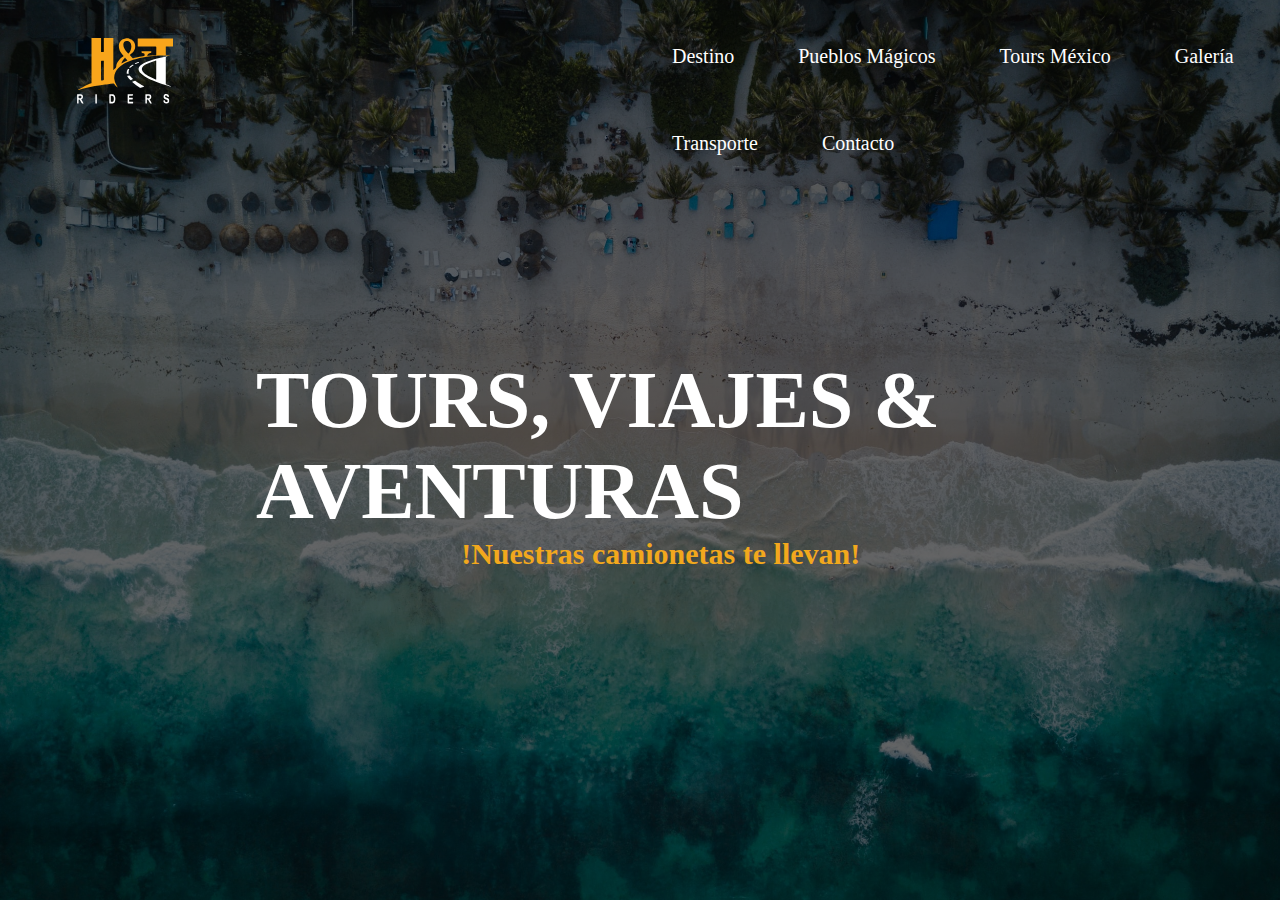
==== index.html @ 3507857a "Tercera Version" ====
<!DOCTYPE html>
<html lang="es">
  <head>
    <meta charset="UTF-8" />
    <meta http-equiv="X-UA-Compatible" content="IE=edge" />
    <meta name="viewport" content="width=device-width, initial-scale=1.0" />
    <title>Inicio</title>
    <link
      href="https://cdn.jsdelivr.net/npm/bootstrap@5.1.0/dist/css/bootstrap.min.css"
      rel="stylesheet"
      integrity="sha384-KyZXEAg3QhqLMpG8r+8fhAXLRk2vvoC2f3B09zVXn8CA5QIVfZOJ3BCsw2P0p/We"
      crossorigin="anonymous"
    />
    <link rel="stylesheet" href="css/estilosIndex.css" />
    <link rel="stylesheet" href="css/responsiveIndex.css">
  </head>
  <body>
    <header>
      <nav>
        <div class="logo">
          <svg
          version="1.1"
          id="logo"
          xmlns="http://www.w3.org/2000/svg"
          xmlns:xlink="http://www.w3.org/1999/xlink"
          x="0px"
          y="0px"
          viewBox="0 0 442 302.6"
          style="enable-background: new 0 0 442 302.6"
          xml:space="preserve"
        >
          <style type="text/css">
            .st0 {
              fill: #f8a51b;
            }
            .st1 {
              fill: #fff;
            }
          </style>
          <path
            class="st0"
            d="M441.9,38.6c-10.3,0.4-20.7,0.2-31,0.1c-1.6,0-2.1,0.3-2,1.9c0,11.9,0,23.9,0,35.8c0,2.3,1.5,2.2,3,2.3
        c4.3,0.2,8.5,0.5,12.8,0.7c1-0.1,2.1,0.3,2.9,0.9c-3,1.1-6.1,0.1-9.1,0c-12.3-0.4-24.6,0.5-36.8,0.8c-14.5,0.3-29,1.4-43.4,3.4
        c-12,1.6-24,3.4-35.9,5.3c-6.1,1-12.4,1.8-18.2,3.7c-6.9,2.3-14,3.6-20.9,5.9c-3.5,1.1-7.3,1.7-10.6,3.2c-7.7,3.4-15.9,5.5-23.3,9.5
        c-5.1,2.8-10.4,5.1-15.4,8.1c-8.9,5.4-17.2,11.8-24.5,19.1c-4.9,5-9,10.7-12.1,16.9c-5.1,10.1-7.1,21.4-5.7,32.6
        c1.1,9.2,4.4,17.6,8.4,25.7c1.9,3.7,4,7.4,6.3,10.9c0.2,0.4,1,0.8,0.3,1.4s-1-0.1-1.4-0.4c-5.6-3.8-10.2-8.7-13.7-14.5
        c-0.6-1.4-2.1-2.3-3.7-2c-8.3,0.8-16.7,1-24.9,2.5c-4.6,0.8-9.1,1.4-13.7,2c-9.4,1.4-19,2.5-28.4,3.9c-6,0.9-12.3,1.1-18.1,2.7
        C68.6,224.8,54,226,40,230c-9.9,2.9-20,4.7-29.8,7.8c-2.2,0.7-4.7,0.7-6.8,1.9c3.6-3.1,7.8-4.9,11.8-7.3c4.9-2.9,9.9-5.6,14.9-8.3
        c6.7-3.6,13.7-6.4,20.4-9.7c5-2.5,10.1-4.1,15.2-6.1c1.1-0.4,1-1.1,1-2c0-68.8,0-137.5,0-206.3h44.2c0,9.2,0,18.4-0.1,27.6
        c0,11.4,0,22.9-0.1,34.3c0,1.9,0.5,2.5,2.3,2.3c2.5-0.2,5-0.2,7.5,0c2.7,0.3,3.1-0.8,3.1-3.2c-0.1-20.4,0-40.8,0-61.1h43.6
        c0.1,0.5,0.1,0.9,0.1,1.4c0,47.5,0,95.1,0,142.6c0,1.7-0.3,3.4-0.2,4.4c2.7-2.6,5.7-4.8,8.3-7.4c2.3-2.4,5-4.5,5.1-8.5
        c0.3-12.2,6-22.1,13.7-31c4.3-5,9-9.8,14.7-13.4c1.3-0.9,2.6-1.8,3.8-2.8c1.7-1.4,1.6-2.6,0.1-4.2c-4.3-4.6-8.2-9.7-11.5-15.1
        c-6.3-9.9-9.2-21.5-8.4-33.1c0.3-5,1.9-9.8,4.5-14.1c5.7-9.7,14.9-14.4,25.5-16.2c6.1-1.1,12.4-1.3,18.7,1.1s12.4,4.9,17.1,10.2
        c5.6,6.3,8.9,14.3,9.2,22.7c0.7,13.1-5,23.7-14,32.8c-2.9,3-6.7,4.9-9.5,8.1c-0.7,0.8-1.4,1.2-0.4,2.3c4.2,4.4,8.3,8.8,12.5,13.2
        c0.8,0.9,1.7,0.6,2.8,0.3c4.6-1.3,9.3-2.7,14-3.6c10.3-2,20.7-4.1,31.1-5.4c5.9-0.8,5.7-0.9,6.8-6.7c0.7-3-1.2-6-4.1-6.9
        c-2-0.6-4.1-1.1-6.2-1.6c-3.3-0.8-4.3-2.6-3.7-6.8c0.5-3.2,2.8-0.9,4.2-1.4c0.1,0,0.2,0,0.3,0c12.7,0.5,25.3,0.4,38,0
        c1.4,0,2.1,0,2.5,1.7c0.8,4-0.5,6.3-4.5,6.9c-6.6,1.1-11.5,4.2-14.2,10.5c-0.3,0.5-0.5,1.2-0.3,1.8c0.3,0.8,1.1,0.4,1.7,0.4
        c1.2-0.1,2.4-0.3,3.6-0.4c11.6-0.9,23.2-1.8,34.8-2.7c1.2-0.1,1.7-0.3,1.7-1.8c0-10.3,0.1-20.7,0.2-31c0.1-7.1,0.1-7.2-6.9-7.2
        c-25.3,0-50.7,0-76.1,0.1c-2.3,0-2.6-0.9-2.6-2.8c0.1-10.2,0.1-20.5,0-30.8c0-2.4,0.4-3.2,3-3.2c52,0.1,104,0.1,156,0
        c1.2,0,2.4-0.1,3.6-0.1V38.6z M250.2,39.1c0.6-2.4-0.9-6-1.4-9.6c-0.6-3.8-2.3-7.3-4.9-10.1c-4.8-5.1-11.2-6.7-18-5.6
        c-4.4,0.7-8.3,3-10.2,6.9c-3.9,7.8-2.4,15.9,0.7,23.7c4,10.2,11.2,18.1,18.3,26.2c1.1,1.3,2,1.5,3.4,0.1
        C245.9,62.1,249.8,52,250.2,39.1L250.2,39.1z M110.7,150.4L110.7,150.4c0,14.3,0,28.7,0,43c0,2,0.6,2.7,2.6,2.3
        c2.4-0.4,4.8-0.6,7.1-1.1c1.8-0.4,3.2-1,3.2-3.6c-0.1-23,0-46,0-69c0-4.9-0.1-9.9,0-14.8c0-1.6-0.5-2.1-2.1-2.1
        c-2.7,0.1-5.4,0.1-8.1,0c-2.3-0.2-2.8,0.7-2.8,2.9C110.8,122,110.7,136.2,110.7,150.4z M232,102.6c-0.2-0.3-0.4-0.7-0.6-1
        c-2.7-3-6-5.4-8.2-8.8c-1.5-2.4-2.9-1.9-4.3,0c-0.6,0.9-1.2,1.7-1.9,2.4c-5.7,5.6-9.2,12.6-12,20c-0.2,0.6-0.5,1.4,0.1,1.8
        s1-0.3,1.5-0.5c4.6-1.9,8.3-5.5,13-7.2c3.5-1.2,6.2-3.9,10-4.4C230.9,104.9,232,103.9,232,102.6z"
          />
          <path
            class="st1"
            d="M433.1,224.4c-2.8-0.8-5.7-1.2-8.4-2.4c-5.6-2.4-11.7-3.5-17.4-5.4c-12.6-4.3-25.5-8-37.9-12.8
        c-7.5-2.9-15.2-5.3-22.4-8.9c-6.2-3.2-12.9-5.3-18.9-8.8c-5.2-3.1-10.8-5.4-15.8-8.8c-7-4.8-14.3-9.3-20-15.8
        c-4-4.6-7.6-9.4-8.5-15.6c-0.6-3.2-0.3-6.6,1-9.6c1.5-3.7,3.8-7,6.8-9.8c5.3-4.6,11.2-8.5,17.5-11.7c8.5-4.3,17.5-7.1,26.3-10.5
        c10.8-4.1,22.1-6.2,33.1-9.4c14.2-4.1,28.8-6.3,43.2-9.3c0.6-0.1,1.3,0,1.8-0.5s1.6-1.1,2-0.1s-0.8,1-1.4,1.3c-5.3,2-5.3,2-5.3,7.8
        c0,38.8,0,77.5,0,116.2c0,2.3,0.6,3.5,2.8,4.2c5,1.8,9.9,3.8,14.8,5.9c2.3,1,4.5,2.3,6.8,3.5L433.1,224.4z M364.8,147.6v-40.2
        c0-4.5,0-4.4-4-3c-8.8,3-17.7,5.5-26.2,9c-7.3,3-15,5.1-21.7,9.8c-4.1,2.9-8.2,5.7-11.1,10c-2.9,4-3.8,9.1-2.5,13.8
        c1.4,5.3,4.7,9.5,8.4,13.2c7.4,7.4,16.4,12.8,25.5,17.6c9.4,4.9,19.3,9,28.9,13.6c2,1,2.7,0.7,2.6-1.7
        C364.7,175.6,364.8,161.6,364.8,147.6z"
          />
          <path
            class="st1"
            d="M333.9,282.6c5.3,5.4,7.4,12.3,10.9,18.9c-2.6,0-4.9-0.1-7.1,0c-1.4,0.1-1.6-1-2.1-1.8
        c-2.8-4.6-4.6-9.7-7.8-14.1c-1.5-2-3.2-1.9-5.1-1.9c-1.3,0-0.9,1.2-0.9,1.9c0,4.6-0.1,9.1,0,13.7c0.1,1.9-0.6,2.3-2.4,2.3
        c-4.5-0.1-4.5,0-4.5-4.6c0-11.7,0.1-23.5-0.1-35.2c0-2.4,0.8-2.9,3-2.8c4.4,0.2,8.8,0.1,13.1,0c9.2-0.2,11.3,5.9,11.1,12.7
        C341.9,277,339.8,281.2,333.9,282.6z M321.7,271.6c0,5.4,0,5.4,5.4,5.4c0.8,0,1.7,0,2.5,0c4.2-0.2,6.4-3.9,5-7.8
        c-1.3-3.4-4.1-3.3-6.9-3.3C321.7,265.8,321.7,265.7,321.7,271.6L321.7,271.6z"
          />
          <path
            class="st1"
            d="M19.5,282.6c5.2,5.4,7.2,12.3,10.9,18.8c-2.6,0-4.8,0-7,0c-1.4,0-1.6-1-2.2-1.8c-2.8-4.6-4.5-9.8-7.9-14.1
        c-0.6-0.9-1.5-1.6-2.6-1.9c-2.8-0.7-3.4-0.2-3.4,2.7c0,4.3-0.1,8.6,0,12.9c0.1,1.9-0.6,2.5-2.4,2.3c-0.6-0.1-1.3-0.1-1.9,0
        c-2,0.3-2.5-0.5-2.5-2.4c0.1-12.6,0.1-25.1,0-37.7c0-2,0.6-2.5,2.5-2.4c4.7,0.1,9.5,0,14.2,0.1c6.1,0.1,9.6,3.5,10.2,9.6
        c0.3,2.6,0,5.2-0.7,7.8C25.8,279.7,23,281.4,19.5,282.6z M7.3,271.3c0,5.7,0,5.7,5.9,5.7c0.6,0,1.1-0.1,1.7,0
        c2.3,0.2,4.3-0.5,5.2-2.8s0.9-4.6-1-6.7s-4-1.5-6.1-1.5C7.3,265.7,7.3,265.8,7.3,271.3z"
          />
          <path
            class="st1"
            d="M148.8,280.1c0-6.3,0.1-12.6,0-19c0-1.7,0.4-2.3,2.2-2.2c4,0.1,8,0,12,0c5.7,0.1,9.3,2.8,11.3,8.2
        c3.4,8.9,3.2,18.7-0.5,27.4c-1.8,4.4-5.7,6.5-10.4,6.7c-4.3,0.2-8.6,0-12.8,0.1c-1.7,0-1.7-1-1.6-2.1
        C148.8,292.9,148.8,286.5,148.8,280.1z M155.5,279.6v8.9c0,4.9,0,4.9,4.9,5.3c0.2,0,0.4,0,0.6,0c3.4,0.7,6.7-1.5,7.4-4.8
        c1.1-4.1,1.4-8.5,0.9-12.7c-0.5-7.6-3.7-11.1-12-10.6c-1.4,0.1-1.9,0.5-1.9,1.9C155.6,271.7,155.5,275.7,155.5,279.6L155.5,279.6z"
          />
          <path
            class="st1"
            d="M309.6,222.8c-5.8,2.3-11.2,4.5-16.6,6.7c-1.2,0.5-2.1,0-3.1-0.6c-11.9-6.9-23-15.1-33-24.4
        c-1-1.1-1.8-2.3-2.5-3.5c4.2-1.4,8.2-2.7,12.2-3.9c1.2-0.4,2.1,0.6,3,1.2c6.2,4.3,12.6,8.5,19.1,12.3c6,3.5,12,7,18.3,10
        C307.9,221.1,308.8,221.9,309.6,222.8z"
          />
          <path
            class="st1"
            d="M411.1,302c-8,0-13.1-4.9-13.4-12.9c0-1,0.1-1.6,1.3-1.6c0.7,0,1.5-0.1,2.2-0.3c2-0.5,3.1-0.1,3.7,2.2
        c1.1,4.1,4,6.1,7.5,5.6c2.5-0.3,5.1-2.9,5.2-5.3c0.1-2.7-1.4-4.5-3.9-5.4s-5.1-1.6-7.6-2.7c-5.6-2.3-8.4-8.1-7.1-14.7
        c1.1-5.5,5.1-8.5,11.4-8.5c7.8-0.1,11.9,3.2,12.9,10.2c0.3,1.7,0.1,2.7-2.1,2.8c-2.8,0.1-4.7,0-5.7-3.3c-0.9-3-6-3.9-8.5-1.9
        s-2.1,5.2,0.9,6.8s6,2.3,9,3.5c6.6,2.9,8.4,8.7,7.4,15.2C423.2,299,419.1,302,411.1,302z"
          />
          <path
            class="st1"
            d="M245.5,301.5c-3.4,0-6.9,0-10.3,0c-1.3,0-2-0.1-2-1.8c0.1-13,0.1-26.1,0-39.1c0-1.5,0.7-1.7,1.9-1.7
        c7,0,14,0,21,0c1.2,0,1.8,0.2,1.9,1.7c0.3,5.2,0.4,5.2-4.9,5.2c-3.7,0-7.5,0-11.2,0c-1.4,0-1.9,0.4-1.9,1.9
        c-0.3,7.5-0.4,7.5,7.2,7.5c2.5,0,5,0.1,7.5,0c1.4-0.1,1.9,0.5,2,1.9c0.4,5.5,0.4,5.5-5.1,5.5c-3.2,0-6.3,0.1-9.5,0
        c-1.6,0-2.2,0.5-2.1,2.1c0.1,2.4,0.1,4.8,0,7.3c-0.1,1.7,0.7,2,2.2,2c4.6-0.1,9.1,0.1,13.7-0.1c2.2-0.1,2.7,0.7,2.6,2.7c0,5,0,5-5,5
        L245.5,301.5z"
          />
          <path
            class="st1"
            d="M258.2,189.2c-2.7,1.2-5.7,2.1-8.1,3.9s-3.8,0.8-5.6-0.7c-5.1-4-9.2-9-12.2-14.6c-1.5-2.9-1.2-3.3,1.9-4
        c1.7-0.2,3.3-0.6,4.9-1.1c2.7-1,4.2-0.1,5.5,2.3C247.8,180.9,253.6,184.2,258.2,189.2z"
          />
          <path
            class="st1"
            d="M91.3,280.5c0,6.1-0.1,12.3,0.1,18.4c0.1,2.1-0.6,2.9-2.6,2.6c-0.6-0.1-1.1-0.1-1.7,0c-2,0.3-2.5-0.5-2.5-2.5
        c0.1-10.7,0-21.4,0-32.1c0-2,0.1-3.9,0-5.9c-0.1-1.8,0.6-2.2,2.2-2.2c4.5,0,4.5-0.1,4.5,4.3C91.3,269,91.3,274.8,91.3,280.5z"
          />
          <path
            class="st1"
            d="M228.8,159.3c0.2-5.5,1.9-10.8,5-15.4c0.6-1,5.8-1.4,6.5-0.6c0.5,0.5,0,1-0.2,1.5c-2.3,5.8-3.4,11.7-1.7,17.9
        c0.3,1.1,0,1.6-1.1,1.6s-2.4,0.3-3.6,0.4c-4.3,0.5-4.7,0.2-4.9-4.1C228.8,160.3,228.8,159.8,228.8,159.3z"
          />
          <path
            class="st1"
            d="M239.6,136.2c4.6-5.1,9.5-9.7,15.8-12.6c1.6-0.7,2-0.6,6.2,1.4c0,0.8-0.6,0.8-1.1,1c-4.1,1.7-7.8,4.3-10.8,7.6
        C246.9,136.6,243.8,137.7,239.6,136.2z"
          />
          <path
            class="st1"
            d="M265.8,117.8c1.3-1.1,2.9-1.9,4.6-2.3c3.9-1.3,7.5-3.6,11.5-4.5c0.9-0.2,1.8-0.5,2.7,0.1
        c0.5,0.4,1.5,0.6,1.4,1.6s-0.9,0.9-1.5,1.1c-4.6,1.8-9.2,3.6-13.7,5.5C268.5,120.3,267.4,118.7,265.8,117.8z"
          />
          </svg>
        </div>
        <div class="menu">
          <ul>
            <li class="nav-item dropdown">
              <a class="nav-link dropdown-toggle" href="#" id="navbarDropdownMenuLink" role="button" data-bs-toggle="dropdown" aria-expanded="false">
                Destino
              </a>
              <ul class="dropdown-menu" aria-labelledby="navbarDropdownMenuLink">
                <li id="caja1"><a class="dropdown-item" href="pueblosMagicos.html">Pueblos Mágicos</a></li>
                <li id="caja2"><a class="dropdown-item" href="#">Tours México</a></li>
              </ul>
            </li>
            <li><a href="#">Galería</a></li>
            <li><a href="#">Transporte</a></li>
            <li><a href="">Contacto</a></li>
          </ul>
        </div>
      </nav>
    </header>
    <section>
      <div class="texto">
        <h1>
          TOURS, VIAJES &amp; <br />
          AVENTURAS
        </h1>
        <h2>!Nuestras camionetas te llevan!</h2>
      </div>
    </section>
    <script
      src="https://cdn.jsdelivr.net/npm/bootstrap@5.1.0/dist/js/bootstrap.bundle.min.js"
      integrity="sha384-U1DAWAznBHeqEIlVSCgzq+c9gqGAJn5c/t99JyeKa9xxaYpSvHU5awsuZVVFIhvj"
      crossorigin="anonymous"
    ></script>
  </body>
</html>
---- css/estilosIndex.css ----
*{
    padding: 0;
    margin: 0;
    box-sizing: border-box;
}
body{
    background-image: linear-gradient(#00000099,#00000099),url(../img/fondoIndex.jpg);
    background-repeat: no-repeat;
    background-size: cover;
    background-position: center;
    background-attachment: fixed;
    max-height: 100vh;
}
header{
    width: 100%;
    height: auto;
}
nav{
    width: 100%;
}
.logo{
    float: left;
    width: 30%;
    height: auto;
}
#logo{
    width: 25%;
    margin: 10%;
    margin-left: 20%;
}
.menu{
    width: 70%;
    float: right;
    padding-left: 20%;
    margin-top: 1%;
}
.menu ul{
    list-style: none;
}
.menu li a{
    color: #fff;
    text-decoration: none;
    margin: 5%;
    margin-top: 0;
    padding-top: 5%;
}
#navbarDropdownMenuLink{
    padding: 0;
    padding-top: 5%;
}
.dropdown-item{
    color: #fff;
    margin: 0;
    padding: 0;
}
ul li a{
    display: inline;
    margin-left: 5%;
    padding: 0;
    float: left;
    position: relative;
    font-size: 20px;
}
.menu li a:hover{
    color: #F2A81D;
}
.dropdown-menu{
    background-color: #00000050;
    border-radius: 3px;
}
.nav-link{
    color: #fff;
}
.nav-link:hover{
    color: #F2A81D;
}
.dropdown-item:hover{
    color: #F2A81D;
    background-color: transparent;
    width: 100%;
}
.menu ul li a::before{
    display: block;
    content: '';
    width: 0%;
    background: #F2A81D;
    height: 3px;
    top: 0;
    position: absolute;
    transition:  width .2s;
}
nav ul li a:hover::before {
    width: 100%;
    background-color: #42b881;
}
h1{
    color: #ffffff;
    font-size: 80px;
    animation: bounce1 .7s alternate  ease-in;
    animation-iteration-count: 3;
}
h2{
    margin-left: 30%;
    font-size: 30px;
    animation: jello .7s alternate  ease-in;
    animation-iteration-count: 3;
    color: #F2A81D;
}
@keyframes bounce1{
    0%{
        transform: translateX(-50%);
    }
    100%{
        transform: translateX(0%);
    }
}
@keyframes jello{
    0%{
        transform: translateY(180%);
    }
    100%{
        transform: translateY(0%);
    }
}
.texto{
    margin-left: 20%;
    height: 80px;
    position: absolute;
    top: 45%;
    margin-top: -50px;
}
---- css/responsiveIndex.css ----
@media screen and (max-width: 1000px) {
    body{
        width: 100%;
    }
    header{
        width: 100%;
    }
    .logo{
        width: 100%;
        align-items: center;
        align-content: center;
    }
    #logo{
        width: 15%;
        margin-top: 5%;
        margin-bottom: 0;
        padding-bottom: 0;
        margin-left: 40%;
        margin-right: 40%;
    }
    .menu{
        margin: 0;
        margin-top: 5%;
        width: 100%;
        padding-left: 0;
    }
    .menu ul li{
        margin: 0;
        padding: 0;
    }
    ul li a{
        margin-left: 0;
        margin: 0;
        font-size: 10px;
    }
    h1{
        font-size: 30px;
    }
    h2{
        font-size: 15px;
        margin-left: 25%;
    }
    .texto{
        margin-left: 15%;
        height: auto;
        position: absolute;
        top: 50%;
        margin-top: -50px;
    }
}
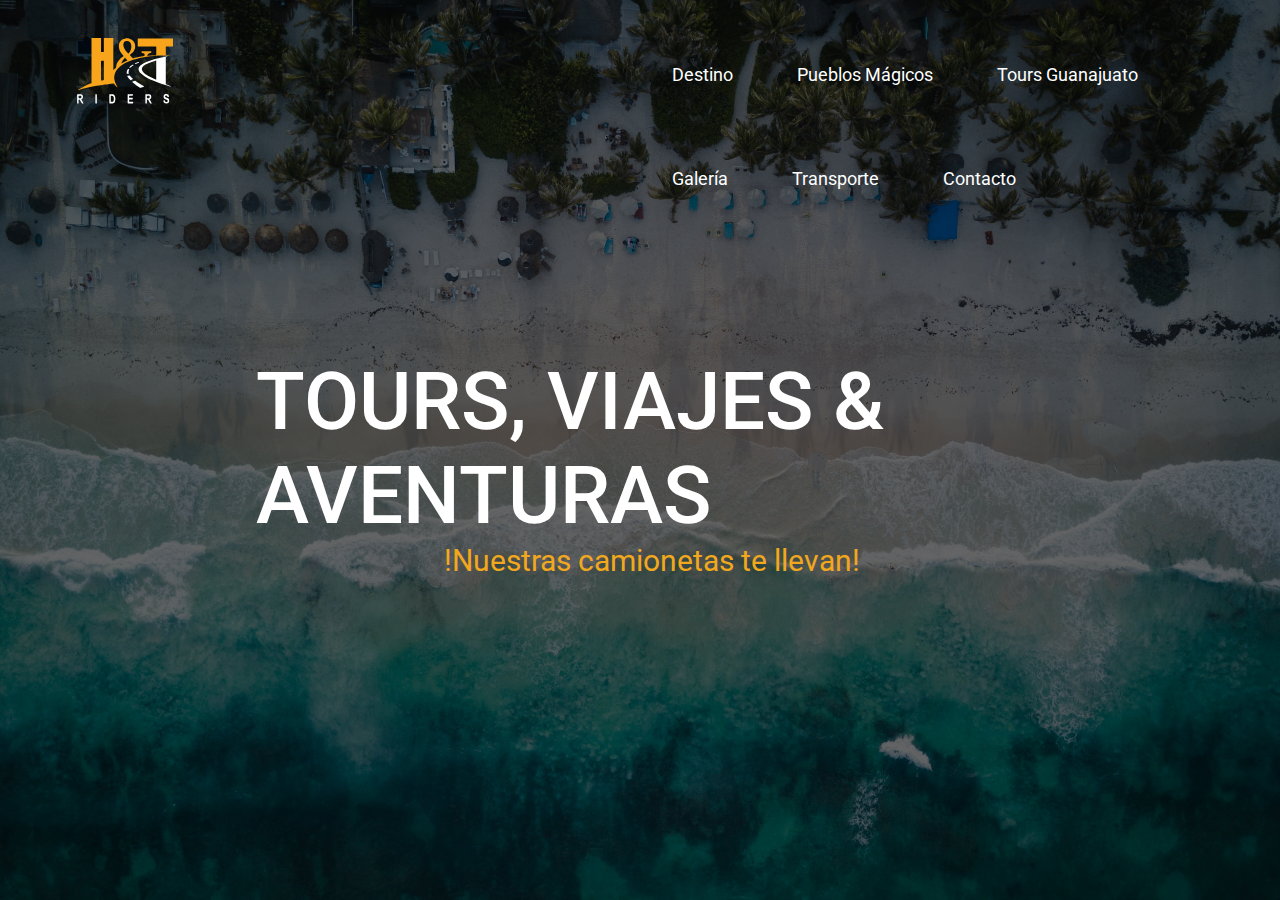
==== commit 2590f4e6: "responsive" ====
--- a/index.html
+++ b/index.html
@@ -4,13 +4,11 @@
     <meta charset="UTF-8" />
     <meta http-equiv="X-UA-Compatible" content="IE=edge" />
     <meta name="viewport" content="width=device-width, initial-scale=1.0" />
+    <link rel="preconnect" href="https://fonts.googleapis.com">
+    <link rel="preconnect" href="https://fonts.gstatic.com" crossorigin>
+    <link href="https://fonts.googleapis.com/css2?family=Roboto&display=swap" rel="stylesheet">
+    <link href="https://cdn.jsdelivr.net/npm/bootstrap@5.1.0/dist/css/bootstrap.min.css" rel="stylesheet" integrity="sha384-KyZXEAg3QhqLMpG8r+8fhAXLRk2vvoC2f3B09zVXn8CA5QIVfZOJ3BCsw2P0p/We" crossorigin="anonymous"/>
     <title>Inicio</title>
-    <link
-      href="https://cdn.jsdelivr.net/npm/bootstrap@5.1.0/dist/css/bootstrap.min.css"
-      rel="stylesheet"
-      integrity="sha384-KyZXEAg3QhqLMpG8r+8fhAXLRk2vvoC2f3B09zVXn8CA5QIVfZOJ3BCsw2P0p/We"
-      crossorigin="anonymous"
-    />
     <link rel="stylesheet" href="css/estilosIndex.css" />
     <link rel="stylesheet" href="css/responsiveIndex.css">
   </head>
@@ -155,7 +153,7 @@
               </a>
               <ul class="dropdown-menu" aria-labelledby="navbarDropdownMenuLink">
                 <li id="caja1"><a class="dropdown-item" href="pueblosMagicos.html">Pueblos Mágicos</a></li>
-                <li id="caja2"><a class="dropdown-item" href="#">Tours México</a></li>
+                <li id="caja2"><a class="dropdown-item" href="tours.html">Tours Guanajuato</a></li>
               </ul>
             </li>
             <li><a href="#">Galería</a></li>
--- a/css/estilosIndex.css
+++ b/css/estilosIndex.css
@@ -10,6 +10,7 @@
     background-position: center;
     background-attachment: fixed;
     max-height: 100vh;
+    font-family: 'Roboto', sans-serif;
 }
 header{
     width: 100%;
@@ -42,11 +43,11 @@
     text-decoration: none;
     margin: 5%;
     margin-top: 0;
-    padding-top: 5%;
+    padding-top: 8%;
 }
 #navbarDropdownMenuLink{
     padding: 0;
-    padding-top: 5%;
+    padding-top: 8%;
 }
 .dropdown-item{
     color: #fff;
@@ -59,7 +60,7 @@
     padding: 0;
     float: left;
     position: relative;
-    font-size: 20px;
+    font-size: 18px;
 }
 .menu li a:hover{
     color: #F2A81D;
@@ -96,12 +97,14 @@
 h1{
     color: #ffffff;
     font-size: 80px;
+    font-weight: 500;
     animation: bounce1 .7s alternate  ease-in;
     animation-iteration-count: 3;
 }
 h2{
     margin-left: 30%;
     font-size: 30px;
+    font-weight: normal;
     animation: jello .7s alternate  ease-in;
     animation-iteration-count: 3;
     color: #F2A81D;
--- a/css/responsiveIndex.css
+++ b/css/responsiveIndex.css
@@ -3,45 +3,34 @@
         width: 100%;
     }
     header{
-        width: 100%;
+        height: 100vh;
     }
     .logo{
-        width: 100%;
-        align-items: center;
-        align-content: center;
-    }
-    #logo{
-        width: 15%;
-        margin-top: 5%;
-        margin-bottom: 0;
-        padding-bottom: 0;
-        margin-left: 40%;
-        margin-right: 40%;
+        display: none;
     }
     .menu{
-        margin: 0;
+        width: 100%;
         margin-top: 5%;
-        width: 100%;
         padding-left: 0;
     }
-    .menu ul li{
+    .menu ul li a{
         margin: 0;
-        padding: 0;
+        padding-top: 8%;
+        margin-right: 5%;
     }
     ul li a{
-        margin-left: 0;
         margin: 0;
-        font-size: 10px;
+        font-size: 15px;
     }
     h1{
-        font-size: 30px;
+        font-size: 35px;
     }
     h2{
         font-size: 15px;
-        margin-left: 25%;
+        margin-left: 15%;
     }
     .texto{
-        margin-left: 15%;
+        margin-left: 10%;
         height: auto;
         position: absolute;
         top: 50%;
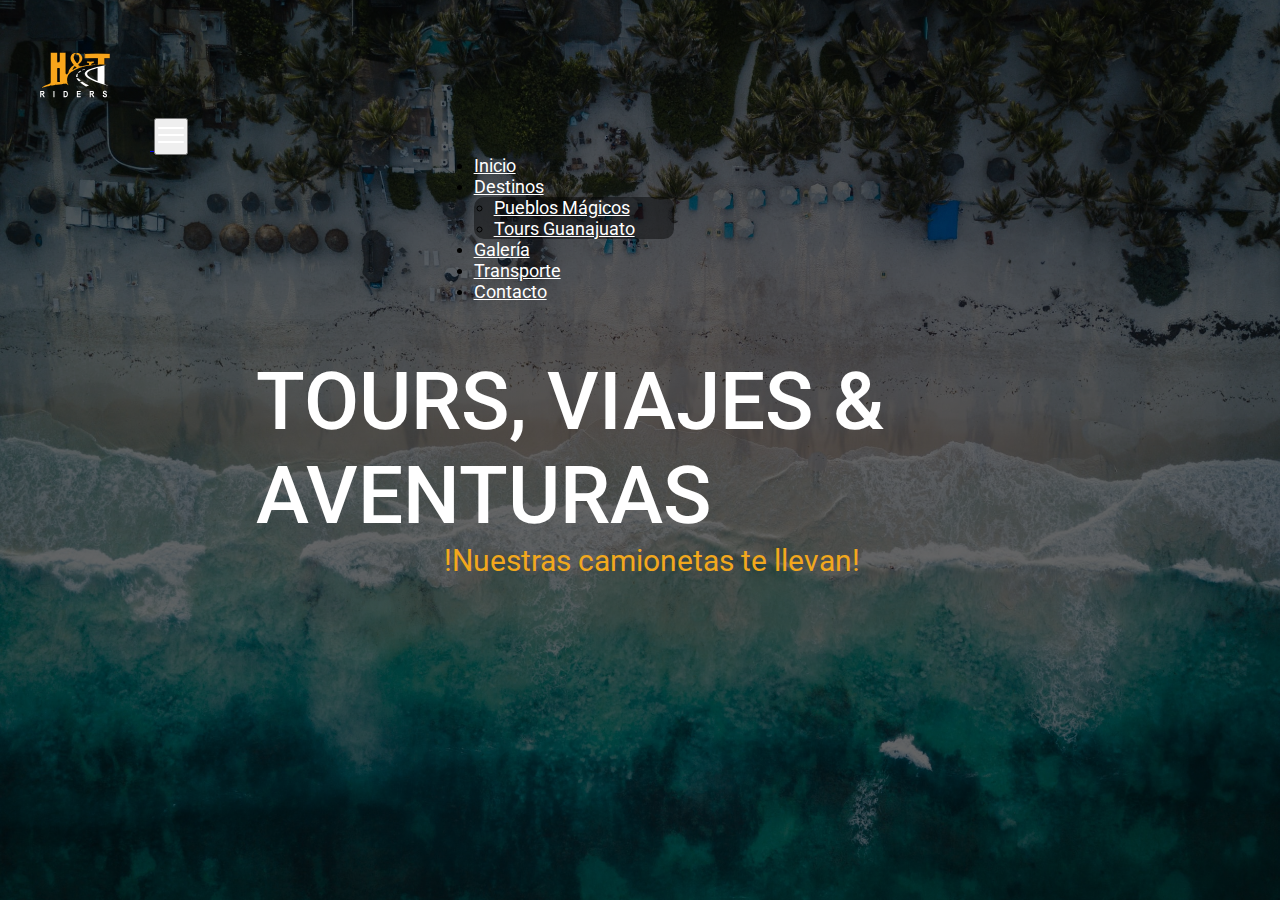
==== commit 4605abc9: "responsive3" ====
--- a/index.html
+++ b/index.html
@@ -1,167 +1,91 @@
 <!DOCTYPE html>
-<html lang="es">
+<html lang="en">
   <head>
     <meta charset="UTF-8" />
     <meta http-equiv="X-UA-Compatible" content="IE=edge" />
     <meta name="viewport" content="width=device-width, initial-scale=1.0" />
-    <link rel="preconnect" href="https://fonts.googleapis.com">
-    <link rel="preconnect" href="https://fonts.gstatic.com" crossorigin>
-    <link href="https://fonts.googleapis.com/css2?family=Roboto&display=swap" rel="stylesheet">
-    <link href="https://cdn.jsdelivr.net/npm/bootstrap@5.1.0/dist/css/bootstrap.min.css" rel="stylesheet" integrity="sha384-KyZXEAg3QhqLMpG8r+8fhAXLRk2vvoC2f3B09zVXn8CA5QIVfZOJ3BCsw2P0p/We" crossorigin="anonymous"/>
+    <!--Google Fonts-->
+    <link rel="preconnect" href="https://fonts.googleapis.com" />
+    <link rel="preconnect" href="https://fonts.gstatic.com" crossorigin />
+    <link
+      href="https://fonts.googleapis.com/css2?family=Roboto&display=swap"
+      rel="stylesheet"
+    />
+    <!--Bootstrap-->
+    <link
+      href="https://cdn.jsdelivr.net/npm/bootstrap@5.1.0/dist/css/bootstrap.min.css"
+      rel="stylesheet"
+      integrity="sha384-KyZXEAg3QhqLMpG8r+8fhAXLRk2vvoC2f3B09zVXn8CA5QIVfZOJ3BCsw2P0p/We"
+      crossorigin="anonymous"
+    />
     <title>Inicio</title>
-    <link rel="stylesheet" href="css/estilosIndex.css" />
-    <link rel="stylesheet" href="css/responsiveIndex.css">
+    <!--Mis Css-->
+    <link rel="stylesheet" href="css/index.css" />
+    <link rel="stylesheet" href="responsive/index.css">
+    <!--Script-->
+    <script
+      src="https://cdn.jsdelivr.net/npm/bootstrap@5.1.0/dist/js/bootstrap.bundle.min.js"
+      integrity="sha384-U1DAWAznBHeqEIlVSCgzq+c9gqGAJn5c/t99JyeKa9xxaYpSvHU5awsuZVVFIhvj"
+      crossorigin="anonymous"
+    ></script>
   </head>
   <body>
     <header>
-      <nav>
-        <div class="logo">
-          <svg
-          version="1.1"
-          id="logo"
-          xmlns="http://www.w3.org/2000/svg"
-          xmlns:xlink="http://www.w3.org/1999/xlink"
-          x="0px"
-          y="0px"
-          viewBox="0 0 442 302.6"
-          style="enable-background: new 0 0 442 302.6"
-          xml:space="preserve"
-        >
-          <style type="text/css">
-            .st0 {
-              fill: #f8a51b;
-            }
-            .st1 {
-              fill: #fff;
-            }
-          </style>
-          <path
-            class="st0"
-            d="M441.9,38.6c-10.3,0.4-20.7,0.2-31,0.1c-1.6,0-2.1,0.3-2,1.9c0,11.9,0,23.9,0,35.8c0,2.3,1.5,2.2,3,2.3
-        c4.3,0.2,8.5,0.5,12.8,0.7c1-0.1,2.1,0.3,2.9,0.9c-3,1.1-6.1,0.1-9.1,0c-12.3-0.4-24.6,0.5-36.8,0.8c-14.5,0.3-29,1.4-43.4,3.4
-        c-12,1.6-24,3.4-35.9,5.3c-6.1,1-12.4,1.8-18.2,3.7c-6.9,2.3-14,3.6-20.9,5.9c-3.5,1.1-7.3,1.7-10.6,3.2c-7.7,3.4-15.9,5.5-23.3,9.5
-        c-5.1,2.8-10.4,5.1-15.4,8.1c-8.9,5.4-17.2,11.8-24.5,19.1c-4.9,5-9,10.7-12.1,16.9c-5.1,10.1-7.1,21.4-5.7,32.6
-        c1.1,9.2,4.4,17.6,8.4,25.7c1.9,3.7,4,7.4,6.3,10.9c0.2,0.4,1,0.8,0.3,1.4s-1-0.1-1.4-0.4c-5.6-3.8-10.2-8.7-13.7-14.5
-        c-0.6-1.4-2.1-2.3-3.7-2c-8.3,0.8-16.7,1-24.9,2.5c-4.6,0.8-9.1,1.4-13.7,2c-9.4,1.4-19,2.5-28.4,3.9c-6,0.9-12.3,1.1-18.1,2.7
-        C68.6,224.8,54,226,40,230c-9.9,2.9-20,4.7-29.8,7.8c-2.2,0.7-4.7,0.7-6.8,1.9c3.6-3.1,7.8-4.9,11.8-7.3c4.9-2.9,9.9-5.6,14.9-8.3
-        c6.7-3.6,13.7-6.4,20.4-9.7c5-2.5,10.1-4.1,15.2-6.1c1.1-0.4,1-1.1,1-2c0-68.8,0-137.5,0-206.3h44.2c0,9.2,0,18.4-0.1,27.6
-        c0,11.4,0,22.9-0.1,34.3c0,1.9,0.5,2.5,2.3,2.3c2.5-0.2,5-0.2,7.5,0c2.7,0.3,3.1-0.8,3.1-3.2c-0.1-20.4,0-40.8,0-61.1h43.6
-        c0.1,0.5,0.1,0.9,0.1,1.4c0,47.5,0,95.1,0,142.6c0,1.7-0.3,3.4-0.2,4.4c2.7-2.6,5.7-4.8,8.3-7.4c2.3-2.4,5-4.5,5.1-8.5
-        c0.3-12.2,6-22.1,13.7-31c4.3-5,9-9.8,14.7-13.4c1.3-0.9,2.6-1.8,3.8-2.8c1.7-1.4,1.6-2.6,0.1-4.2c-4.3-4.6-8.2-9.7-11.5-15.1
-        c-6.3-9.9-9.2-21.5-8.4-33.1c0.3-5,1.9-9.8,4.5-14.1c5.7-9.7,14.9-14.4,25.5-16.2c6.1-1.1,12.4-1.3,18.7,1.1s12.4,4.9,17.1,10.2
-        c5.6,6.3,8.9,14.3,9.2,22.7c0.7,13.1-5,23.7-14,32.8c-2.9,3-6.7,4.9-9.5,8.1c-0.7,0.8-1.4,1.2-0.4,2.3c4.2,4.4,8.3,8.8,12.5,13.2
-        c0.8,0.9,1.7,0.6,2.8,0.3c4.6-1.3,9.3-2.7,14-3.6c10.3-2,20.7-4.1,31.1-5.4c5.9-0.8,5.7-0.9,6.8-6.7c0.7-3-1.2-6-4.1-6.9
-        c-2-0.6-4.1-1.1-6.2-1.6c-3.3-0.8-4.3-2.6-3.7-6.8c0.5-3.2,2.8-0.9,4.2-1.4c0.1,0,0.2,0,0.3,0c12.7,0.5,25.3,0.4,38,0
-        c1.4,0,2.1,0,2.5,1.7c0.8,4-0.5,6.3-4.5,6.9c-6.6,1.1-11.5,4.2-14.2,10.5c-0.3,0.5-0.5,1.2-0.3,1.8c0.3,0.8,1.1,0.4,1.7,0.4
-        c1.2-0.1,2.4-0.3,3.6-0.4c11.6-0.9,23.2-1.8,34.8-2.7c1.2-0.1,1.7-0.3,1.7-1.8c0-10.3,0.1-20.7,0.2-31c0.1-7.1,0.1-7.2-6.9-7.2
-        c-25.3,0-50.7,0-76.1,0.1c-2.3,0-2.6-0.9-2.6-2.8c0.1-10.2,0.1-20.5,0-30.8c0-2.4,0.4-3.2,3-3.2c52,0.1,104,0.1,156,0
-        c1.2,0,2.4-0.1,3.6-0.1V38.6z M250.2,39.1c0.6-2.4-0.9-6-1.4-9.6c-0.6-3.8-2.3-7.3-4.9-10.1c-4.8-5.1-11.2-6.7-18-5.6
-        c-4.4,0.7-8.3,3-10.2,6.9c-3.9,7.8-2.4,15.9,0.7,23.7c4,10.2,11.2,18.1,18.3,26.2c1.1,1.3,2,1.5,3.4,0.1
-        C245.9,62.1,249.8,52,250.2,39.1L250.2,39.1z M110.7,150.4L110.7,150.4c0,14.3,0,28.7,0,43c0,2,0.6,2.7,2.6,2.3
-        c2.4-0.4,4.8-0.6,7.1-1.1c1.8-0.4,3.2-1,3.2-3.6c-0.1-23,0-46,0-69c0-4.9-0.1-9.9,0-14.8c0-1.6-0.5-2.1-2.1-2.1
-        c-2.7,0.1-5.4,0.1-8.1,0c-2.3-0.2-2.8,0.7-2.8,2.9C110.8,122,110.7,136.2,110.7,150.4z M232,102.6c-0.2-0.3-0.4-0.7-0.6-1
-        c-2.7-3-6-5.4-8.2-8.8c-1.5-2.4-2.9-1.9-4.3,0c-0.6,0.9-1.2,1.7-1.9,2.4c-5.7,5.6-9.2,12.6-12,20c-0.2,0.6-0.5,1.4,0.1,1.8
-        s1-0.3,1.5-0.5c4.6-1.9,8.3-5.5,13-7.2c3.5-1.2,6.2-3.9,10-4.4C230.9,104.9,232,103.9,232,102.6z"
-          />
-          <path
-            class="st1"
-            d="M433.1,224.4c-2.8-0.8-5.7-1.2-8.4-2.4c-5.6-2.4-11.7-3.5-17.4-5.4c-12.6-4.3-25.5-8-37.9-12.8
-        c-7.5-2.9-15.2-5.3-22.4-8.9c-6.2-3.2-12.9-5.3-18.9-8.8c-5.2-3.1-10.8-5.4-15.8-8.8c-7-4.8-14.3-9.3-20-15.8
-        c-4-4.6-7.6-9.4-8.5-15.6c-0.6-3.2-0.3-6.6,1-9.6c1.5-3.7,3.8-7,6.8-9.8c5.3-4.6,11.2-8.5,17.5-11.7c8.5-4.3,17.5-7.1,26.3-10.5
-        c10.8-4.1,22.1-6.2,33.1-9.4c14.2-4.1,28.8-6.3,43.2-9.3c0.6-0.1,1.3,0,1.8-0.5s1.6-1.1,2-0.1s-0.8,1-1.4,1.3c-5.3,2-5.3,2-5.3,7.8
-        c0,38.8,0,77.5,0,116.2c0,2.3,0.6,3.5,2.8,4.2c5,1.8,9.9,3.8,14.8,5.9c2.3,1,4.5,2.3,6.8,3.5L433.1,224.4z M364.8,147.6v-40.2
-        c0-4.5,0-4.4-4-3c-8.8,3-17.7,5.5-26.2,9c-7.3,3-15,5.1-21.7,9.8c-4.1,2.9-8.2,5.7-11.1,10c-2.9,4-3.8,9.1-2.5,13.8
-        c1.4,5.3,4.7,9.5,8.4,13.2c7.4,7.4,16.4,12.8,25.5,17.6c9.4,4.9,19.3,9,28.9,13.6c2,1,2.7,0.7,2.6-1.7
-        C364.7,175.6,364.8,161.6,364.8,147.6z"
-          />
-          <path
-            class="st1"
-            d="M333.9,282.6c5.3,5.4,7.4,12.3,10.9,18.9c-2.6,0-4.9-0.1-7.1,0c-1.4,0.1-1.6-1-2.1-1.8
-        c-2.8-4.6-4.6-9.7-7.8-14.1c-1.5-2-3.2-1.9-5.1-1.9c-1.3,0-0.9,1.2-0.9,1.9c0,4.6-0.1,9.1,0,13.7c0.1,1.9-0.6,2.3-2.4,2.3
-        c-4.5-0.1-4.5,0-4.5-4.6c0-11.7,0.1-23.5-0.1-35.2c0-2.4,0.8-2.9,3-2.8c4.4,0.2,8.8,0.1,13.1,0c9.2-0.2,11.3,5.9,11.1,12.7
-        C341.9,277,339.8,281.2,333.9,282.6z M321.7,271.6c0,5.4,0,5.4,5.4,5.4c0.8,0,1.7,0,2.5,0c4.2-0.2,6.4-3.9,5-7.8
-        c-1.3-3.4-4.1-3.3-6.9-3.3C321.7,265.8,321.7,265.7,321.7,271.6L321.7,271.6z"
-          />
-          <path
-            class="st1"
-            d="M19.5,282.6c5.2,5.4,7.2,12.3,10.9,18.8c-2.6,0-4.8,0-7,0c-1.4,0-1.6-1-2.2-1.8c-2.8-4.6-4.5-9.8-7.9-14.1
-        c-0.6-0.9-1.5-1.6-2.6-1.9c-2.8-0.7-3.4-0.2-3.4,2.7c0,4.3-0.1,8.6,0,12.9c0.1,1.9-0.6,2.5-2.4,2.3c-0.6-0.1-1.3-0.1-1.9,0
-        c-2,0.3-2.5-0.5-2.5-2.4c0.1-12.6,0.1-25.1,0-37.7c0-2,0.6-2.5,2.5-2.4c4.7,0.1,9.5,0,14.2,0.1c6.1,0.1,9.6,3.5,10.2,9.6
-        c0.3,2.6,0,5.2-0.7,7.8C25.8,279.7,23,281.4,19.5,282.6z M7.3,271.3c0,5.7,0,5.7,5.9,5.7c0.6,0,1.1-0.1,1.7,0
-        c2.3,0.2,4.3-0.5,5.2-2.8s0.9-4.6-1-6.7s-4-1.5-6.1-1.5C7.3,265.7,7.3,265.8,7.3,271.3z"
-          />
-          <path
-            class="st1"
-            d="M148.8,280.1c0-6.3,0.1-12.6,0-19c0-1.7,0.4-2.3,2.2-2.2c4,0.1,8,0,12,0c5.7,0.1,9.3,2.8,11.3,8.2
-        c3.4,8.9,3.2,18.7-0.5,27.4c-1.8,4.4-5.7,6.5-10.4,6.7c-4.3,0.2-8.6,0-12.8,0.1c-1.7,0-1.7-1-1.6-2.1
-        C148.8,292.9,148.8,286.5,148.8,280.1z M155.5,279.6v8.9c0,4.9,0,4.9,4.9,5.3c0.2,0,0.4,0,0.6,0c3.4,0.7,6.7-1.5,7.4-4.8
-        c1.1-4.1,1.4-8.5,0.9-12.7c-0.5-7.6-3.7-11.1-12-10.6c-1.4,0.1-1.9,0.5-1.9,1.9C155.6,271.7,155.5,275.7,155.5,279.6L155.5,279.6z"
-          />
-          <path
-            class="st1"
-            d="M309.6,222.8c-5.8,2.3-11.2,4.5-16.6,6.7c-1.2,0.5-2.1,0-3.1-0.6c-11.9-6.9-23-15.1-33-24.4
-        c-1-1.1-1.8-2.3-2.5-3.5c4.2-1.4,8.2-2.7,12.2-3.9c1.2-0.4,2.1,0.6,3,1.2c6.2,4.3,12.6,8.5,19.1,12.3c6,3.5,12,7,18.3,10
-        C307.9,221.1,308.8,221.9,309.6,222.8z"
-          />
-          <path
-            class="st1"
-            d="M411.1,302c-8,0-13.1-4.9-13.4-12.9c0-1,0.1-1.6,1.3-1.6c0.7,0,1.5-0.1,2.2-0.3c2-0.5,3.1-0.1,3.7,2.2
-        c1.1,4.1,4,6.1,7.5,5.6c2.5-0.3,5.1-2.9,5.2-5.3c0.1-2.7-1.4-4.5-3.9-5.4s-5.1-1.6-7.6-2.7c-5.6-2.3-8.4-8.1-7.1-14.7
-        c1.1-5.5,5.1-8.5,11.4-8.5c7.8-0.1,11.9,3.2,12.9,10.2c0.3,1.7,0.1,2.7-2.1,2.8c-2.8,0.1-4.7,0-5.7-3.3c-0.9-3-6-3.9-8.5-1.9
-        s-2.1,5.2,0.9,6.8s6,2.3,9,3.5c6.6,2.9,8.4,8.7,7.4,15.2C423.2,299,419.1,302,411.1,302z"
-          />
-          <path
-            class="st1"
-            d="M245.5,301.5c-3.4,0-6.9,0-10.3,0c-1.3,0-2-0.1-2-1.8c0.1-13,0.1-26.1,0-39.1c0-1.5,0.7-1.7,1.9-1.7
-        c7,0,14,0,21,0c1.2,0,1.8,0.2,1.9,1.7c0.3,5.2,0.4,5.2-4.9,5.2c-3.7,0-7.5,0-11.2,0c-1.4,0-1.9,0.4-1.9,1.9
-        c-0.3,7.5-0.4,7.5,7.2,7.5c2.5,0,5,0.1,7.5,0c1.4-0.1,1.9,0.5,2,1.9c0.4,5.5,0.4,5.5-5.1,5.5c-3.2,0-6.3,0.1-9.5,0
-        c-1.6,0-2.2,0.5-2.1,2.1c0.1,2.4,0.1,4.8,0,7.3c-0.1,1.7,0.7,2,2.2,2c4.6-0.1,9.1,0.1,13.7-0.1c2.2-0.1,2.7,0.7,2.6,2.7c0,5,0,5-5,5
-        L245.5,301.5z"
-          />
-          <path
-            class="st1"
-            d="M258.2,189.2c-2.7,1.2-5.7,2.1-8.1,3.9s-3.8,0.8-5.6-0.7c-5.1-4-9.2-9-12.2-14.6c-1.5-2.9-1.2-3.3,1.9-4
-        c1.7-0.2,3.3-0.6,4.9-1.1c2.7-1,4.2-0.1,5.5,2.3C247.8,180.9,253.6,184.2,258.2,189.2z"
-          />
-          <path
-            class="st1"
-            d="M91.3,280.5c0,6.1-0.1,12.3,0.1,18.4c0.1,2.1-0.6,2.9-2.6,2.6c-0.6-0.1-1.1-0.1-1.7,0c-2,0.3-2.5-0.5-2.5-2.5
-        c0.1-10.7,0-21.4,0-32.1c0-2,0.1-3.9,0-5.9c-0.1-1.8,0.6-2.2,2.2-2.2c4.5,0,4.5-0.1,4.5,4.3C91.3,269,91.3,274.8,91.3,280.5z"
-          />
-          <path
-            class="st1"
-            d="M228.8,159.3c0.2-5.5,1.9-10.8,5-15.4c0.6-1,5.8-1.4,6.5-0.6c0.5,0.5,0,1-0.2,1.5c-2.3,5.8-3.4,11.7-1.7,17.9
-        c0.3,1.1,0,1.6-1.1,1.6s-2.4,0.3-3.6,0.4c-4.3,0.5-4.7,0.2-4.9-4.1C228.8,160.3,228.8,159.8,228.8,159.3z"
-          />
-          <path
-            class="st1"
-            d="M239.6,136.2c4.6-5.1,9.5-9.7,15.8-12.6c1.6-0.7,2-0.6,6.2,1.4c0,0.8-0.6,0.8-1.1,1c-4.1,1.7-7.8,4.3-10.8,7.6
-        C246.9,136.6,243.8,137.7,239.6,136.2z"
-          />
-          <path
-            class="st1"
-            d="M265.8,117.8c1.3-1.1,2.9-1.9,4.6-2.3c3.9-1.3,7.5-3.6,11.5-4.5c0.9-0.2,1.8-0.5,2.7,0.1
-        c0.5,0.4,1.5,0.6,1.4,1.6s-0.9,0.9-1.5,1.1c-4.6,1.8-9.2,3.6-13.7,5.5C268.5,120.3,267.4,118.7,265.8,117.8z"
-          />
-          </svg>
-        </div>
-        <div class="menu">
-          <ul>
-            <li class="nav-item dropdown">
-              <a class="nav-link dropdown-toggle" href="#" id="navbarDropdownMenuLink" role="button" data-bs-toggle="dropdown" aria-expanded="false">
-                Destino
-              </a>
-              <ul class="dropdown-menu" aria-labelledby="navbarDropdownMenuLink">
-                <li id="caja1"><a class="dropdown-item" href="pueblosMagicos.html">Pueblos Mágicos</a></li>
-                <li id="caja2"><a class="dropdown-item" href="tours.html">Tours Guanajuato</a></li>
-              </ul>
-            </li>
-            <li><a href="#">Galería</a></li>
-            <li><a href="#">Transporte</a></li>
-            <li><a href="">Contacto</a></li>
-          </ul>
-        </div>
-      </nav>
+      <div class="container">
+        <nav class="navbar navbar-expand-md navbar-light">
+          <a class="navbar-brand" href="index.html">
+            <img src="img/Riders.svg" alt="Logo" width="150" height="150" />
+          </a>
+          <button
+            class="navbar-toggler"
+            type="button"
+            data-bs-toggle="collapse"
+            data-bs-target="#toggleMobileMenu"
+            aria-controls="toggleMobileMenu"
+            aria-expanded="false"
+            aria-label="Toggle navigation"
+          >
+            <span class="navbar-toggler-icon"><img src="img/menú.svg" alt=""></span>
+          </button>
+          <div class="collapse navbar-collapse" id="toggleMobileMenu">
+            <ul class="navbar-nav">
+              <li>
+                <a class="nav-link" href="index.html">Inicio</a>
+              </li>
+              <li class="nav-item dropdown">
+                <a
+                  class="nav-link dropdown-toggle"
+                  href="#"
+                  id="navbarDropdownMenuLink"
+                  role="button"
+                  data-bs-toggle="dropdown"
+                  aria-expanded="false"
+                >
+                  Destinos
+                </a>
+                <ul
+                  class="dropdown-menu"
+                  aria-labelledby="navbarDropdownMenuLink"
+                >
+                  <li><a class="dropdown-item" href="pueblos.html">Pueblos Mágicos</a></li>
+                  <li>
+                    <a class="dropdown-item" href="tours.html">Tours Guanajuato</a>
+                  </li>
+                </ul>
+              </li>
+              <li>
+                <a class="nav-link" href="galeria.html">Galería</a>
+              </li>
+              <li>
+                <a class="nav-link" href="transporte.html">Transporte</a>
+              </li>
+              <li>
+                <a class="nav-link" href="contacto.html">Contacto</a>
+              </li>
+            </ul>
+          </div>
+        </nav>
+      </div>
     </header>
     <section>
       <div class="texto">
@@ -172,10 +96,5 @@
         <h2>!Nuestras camionetas te llevan!</h2>
       </div>
     </section>
-    <script
-      src="https://cdn.jsdelivr.net/npm/bootstrap@5.1.0/dist/js/bootstrap.bundle.min.js"
-      integrity="sha384-U1DAWAznBHeqEIlVSCgzq+c9gqGAJn5c/t99JyeKa9xxaYpSvHU5awsuZVVFIhvj"
-      crossorigin="anonymous"
-    ></script>
   </body>
 </html>
--- a/css/index.css
+++ b/css/index.css
@@ -0,0 +1,95 @@
+* {
+  padding: 0;
+  margin: 0;
+  box-sizing: border-box;
+}
+body {
+  background-image: linear-gradient(#00000099, #00000099),
+    url(../img/fondoIndex.jpg);
+  background-repeat: no-repeat;
+  background-size: cover;
+  background-position: center;
+  background-attachment: fixed;
+  max-height: 100vh;
+  overflow: hidden;
+  font-family: "Roboto", sans-serif;
+}
+header {
+  width: 100%;
+  height: auto;
+}
+#toggleMobileMenu ul li a {
+  color: #fff;
+  font-size: 18px;
+  position: relative;
+  padding-left: 0;
+}
+#toggleMobileMenu ul li {
+  margin-left: 10%;
+}
+#toggleMobileMenu {
+  margin-left: 30%;
+}
+.dropdown-menu {
+  background-color: #00000070;
+  border-radius: 10px;
+  width: 200px;
+}
+.dropdown-item:hover {
+  background-color: transparent;
+}
+#toggleMobileMenu ul li a:hover {
+  color: #f2a81d;
+}
+#toggleMobileMenu ul li a::before {
+  display: block;
+  content: "";
+  width: 0%;
+  background: #f2a81d;
+  height: 3px;
+  top: 0;
+  position: absolute;
+  transition: width 0.2s;
+}
+#toggleMobileMenu ul li a:hover::before {
+  width: 50%;
+  background-color: #42b881;
+}
+h1 {
+  color: #ffffff;
+  font-size: 80px;
+  font-weight: 500;
+  animation: bounce1 0.7s alternate ease-in;
+  animation-iteration-count: 3;
+}
+h2 {
+  margin-left: 30%;
+  font-size: 30px;
+  font-weight: normal;
+  animation: jello 0.7s alternate ease-in;
+  animation-iteration-count: 3;
+  color: #f2a81d;
+}
+@keyframes bounce1 {
+  0% {
+    transform: translateX(-50%);
+  }
+  100% {
+    transform: translateX(0%);
+  }
+}
+@keyframes jello {
+  0% {
+    transform: translateY(180%);
+  }
+  100% {
+    transform: translateY(0%);
+  }
+}
+.texto {
+  margin-left: 20%;
+  height: 80px;
+  position: absolute;
+  top: 45%;
+  margin-top: -50px;
+}
--- a/responsive/index.css
+++ b/responsive/index.css
@@ -0,0 +1,24 @@
+@media screen and (max-width: 1000px) {
+    h1{
+        font-size: 35px;
+    }
+    h2{
+        font-size: 15px;
+        margin-left: 15%;
+    }
+    .texto{
+        margin-left: 10%;
+        height: auto;
+        position: absolute;
+        top: 50%;
+        margin-top: -50px;
+    }
+    #toggleMobileMenu {
+        background-color: #00000080;
+        border-radius: 10px;
+    }
+    #toggleMobileMenu ul li a:hover::before {
+        width: 15%;
+        background-color: #42b881;
+    }
+}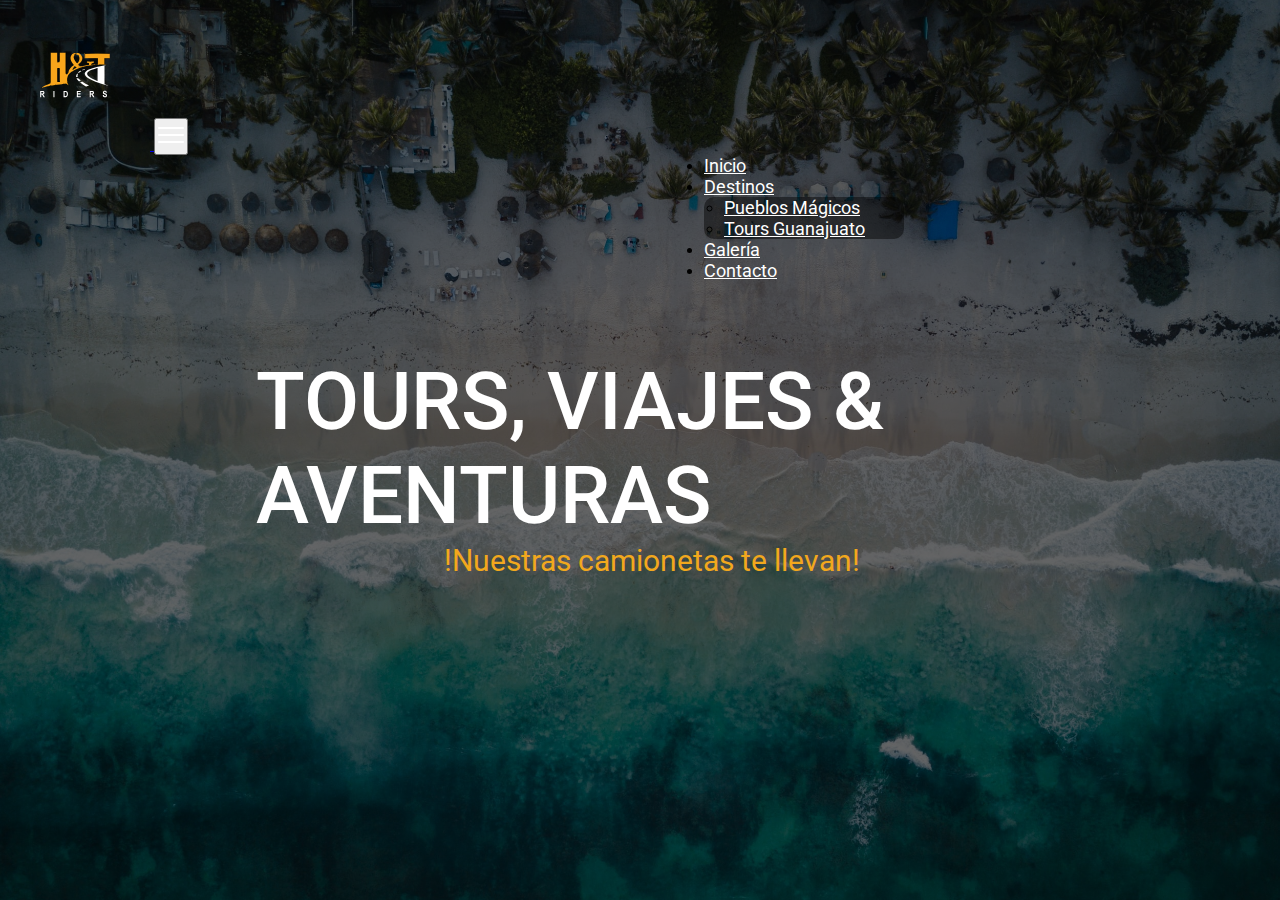
==== commit a8526153: "Responsive sin llenar" ====
--- a/index.html
+++ b/index.html
@@ -21,7 +21,7 @@
     <title>Inicio</title>
     <!--Mis Css-->
     <link rel="stylesheet" href="css/index.css" />
-    <link rel="stylesheet" href="responsive/index.css">
+    <link rel="stylesheet" href="responsive/index.css" />
     <!--Script-->
     <script
       src="https://cdn.jsdelivr.net/npm/bootstrap@5.1.0/dist/js/bootstrap.bundle.min.js"
@@ -45,7 +45,9 @@
             aria-expanded="false"
             aria-label="Toggle navigation"
           >
-            <span class="navbar-toggler-icon"><img src="img/menú.svg" alt=""></span>
+            <span class="navbar-toggler-icon"
+              ><img src="img/menú.svg" alt=""
+            /></span>
           </button>
           <div class="collapse navbar-collapse" id="toggleMobileMenu">
             <ul class="navbar-nav">
@@ -67,17 +69,20 @@
                   class="dropdown-menu"
                   aria-labelledby="navbarDropdownMenuLink"
                 >
-                  <li><a class="dropdown-item" href="pueblos.html">Pueblos Mágicos</a></li>
                   <li>
-                    <a class="dropdown-item" href="tours.html">Tours Guanajuato</a>
+                    <a class="dropdown-item" href="pueblo.html"
+                      >Pueblos Mágicos</a
+                    >
+                  </li>
+                  <li>
+                    <a class="dropdown-item" href="tour.html"
+                      >Tours Guanajuato</a
+                    >
                   </li>
                 </ul>
               </li>
               <li>
                 <a class="nav-link" href="galeria.html">Galería</a>
-              </li>
-              <li>
-                <a class="nav-link" href="transporte.html">Transporte</a>
               </li>
               <li>
                 <a class="nav-link" href="contacto.html">Contacto</a>
--- a/css/index.css
+++ b/css/index.css
@@ -28,7 +28,7 @@
   margin-left: 10%;
 }
 #toggleMobileMenu {
-  margin-left: 30%;
+  margin-left: 50%;
 }
 .dropdown-menu {
   background-color: #00000070;
--- a/responsive/index.css
+++ b/responsive/index.css
@@ -21,4 +21,8 @@
         width: 15%;
         background-color: #42b881;
     }
+    #toggleMobileMenu{
+        margin-top: -70px;
+        margin-left: 100px;
+    }
 }